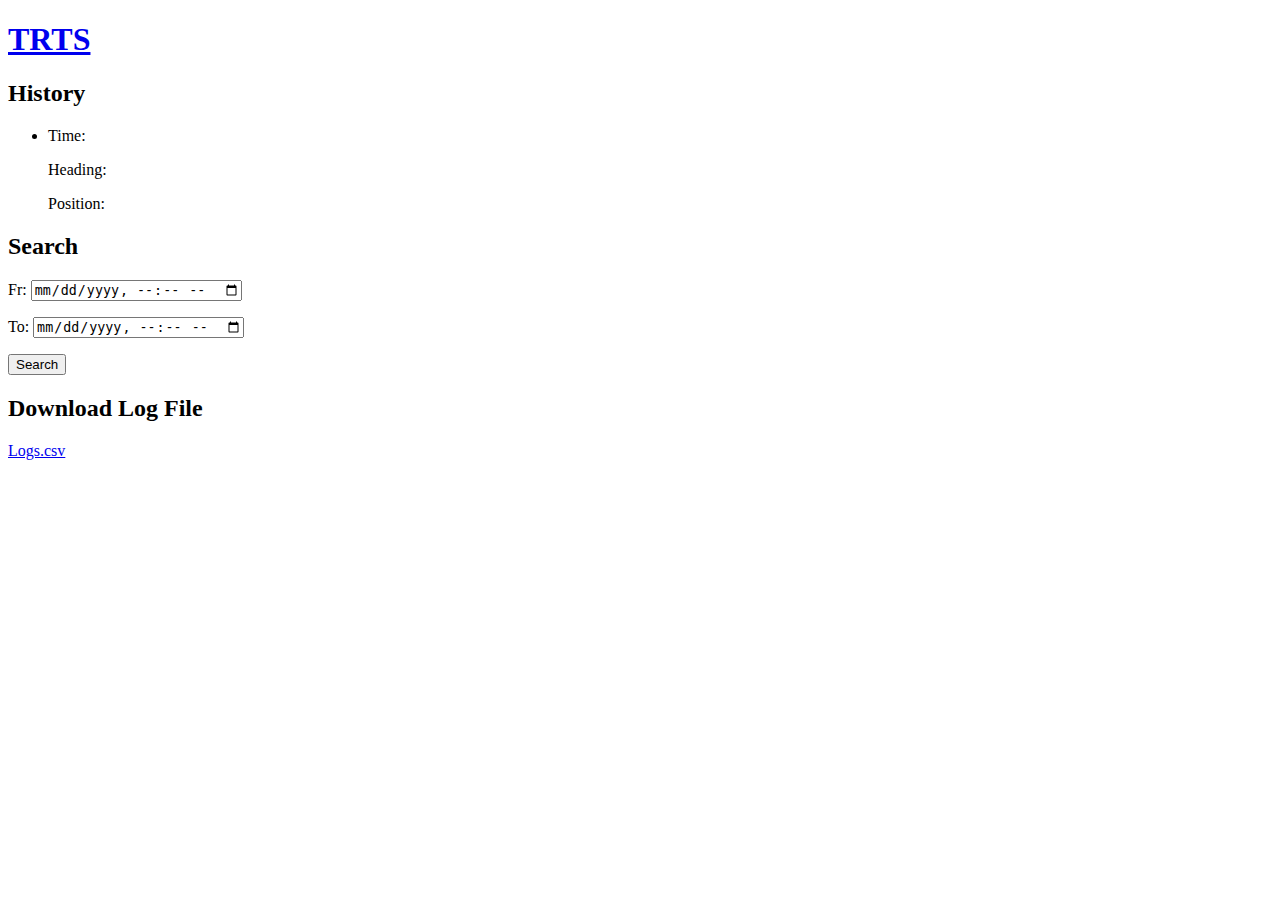
==== src/main/resources/templates/log.html @ bdf58e33 "Testing to get the values of from and to that user inserts." ====
<!DOCTYPE html>
<html xmlns="http://www.w3.org/1999/xhtml" xmlns:th="http://www.thymeleaf.org">
  <head>
    <meta charset="UTF-8">
    <title>TRTS</title>
    <link rel="stylesheet" href="css/styles.css">
  <head>
  <body>
    <div class="wrapper">
      <header>
        <h1><a class="header_link" href="/">TRTS</a></h1>
      </header>
      <article class="main-log">
        <h2>History</h2>
        <section>
          <ul class="log-list">
            <li th:each="log : ${logs}">
              <p class="time">Time: <span th:text="${#temporals.format(log.created, 'dd-MM-yyyy HH:mm')}"></span></p>
              <p>Heading: <span th:text="${log.compassHeading}"></span></p>
              <p>Position: <span th:text="${log.latitude}"></span> <span th:text="${log.longitude}"></span></p>
            </li>
          </ul>
        </section>
      </article>
      <aside class="aside aside-1">
        <h2>Search</h2>
        <form action="#" th:action="@{/log}" th:object="${search}">
          <p>Fr: <input name="from" type="datetime-local" /></p>
          <p>To: <input name="to" type="datetime-local" /></p>
          <button type="submit">Search</button>
        </form>
      </aside>
      <aside class="aside aside-2">
        <h2>Download Log File </h2>
        <a href="http://localhost:8080/log/download/Log.csv">Logs.csv</a>
      </aside>
    </div>
  </body>
</html>
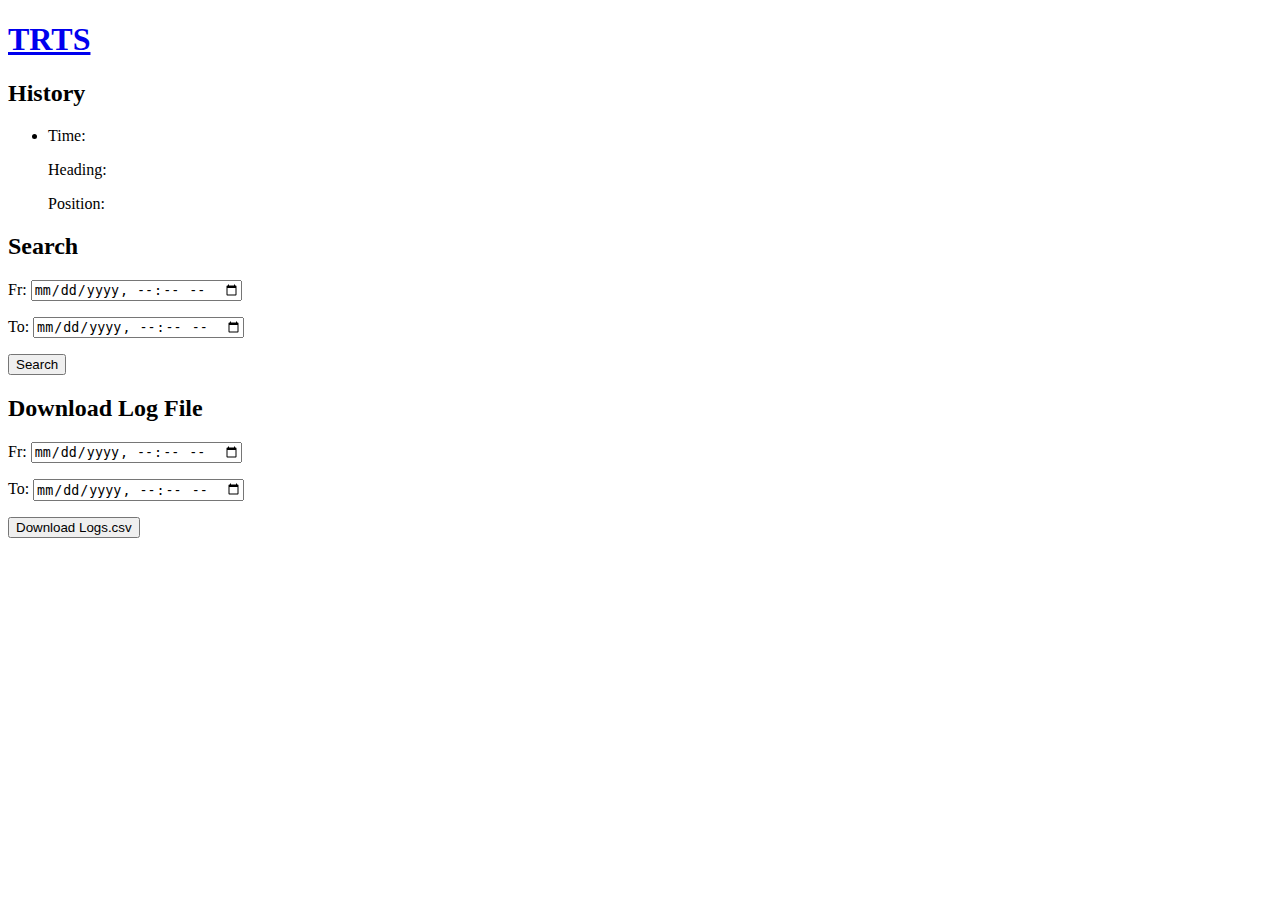
==== commit 07a91530: "Possibility to select between dates and time when downloading logs.csv" ====
--- a/src/main/resources/templates/log.html
+++ b/src/main/resources/templates/log.html
@@ -32,7 +32,11 @@
       </aside>
       <aside class="aside aside-2">
         <h2>Download Log File </h2>
-        <a href="http://localhost:8080/log/download/Log.csv">Logs.csv</a>
+        <form action="#" th:action="@{/log/download/Log.csv}" th:object="${download}">
+          <p>Fr: <input name="from" type="datetime-local" /></p>
+          <p>To: <input name="to" type="datetime-local" /></p>
+          <button type="submit">Download Logs.csv</button>
+        </form>
       </aside>
     </div>
   </body>
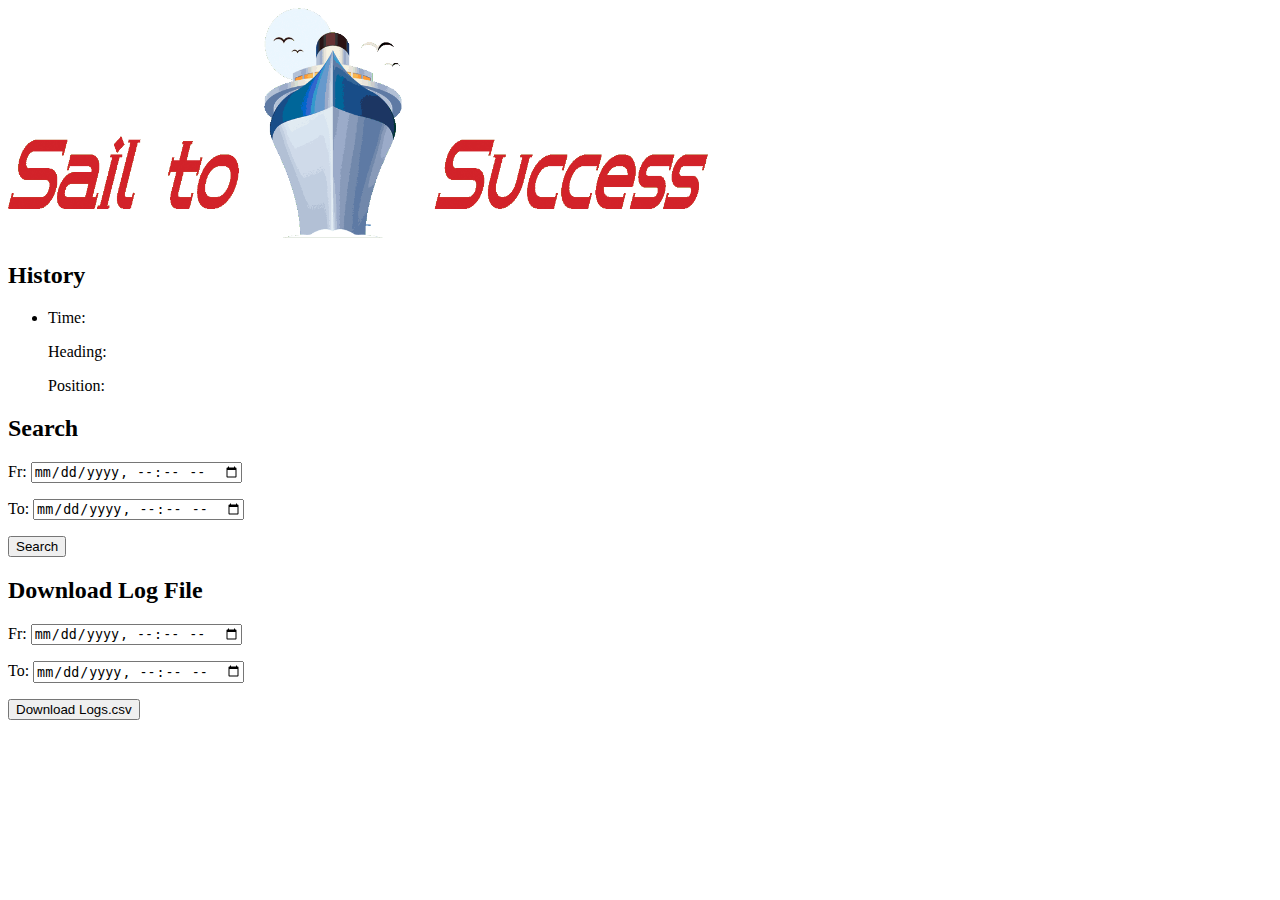
==== commit 77dc1795: "Fixed the layout some and added a link to waypoint page." ====
--- a/src/main/resources/templates/log.html
+++ b/src/main/resources/templates/log.html
@@ -2,13 +2,13 @@
 <html xmlns="http://www.w3.org/1999/xhtml" xmlns:th="http://www.thymeleaf.org">
   <head>
     <meta charset="UTF-8">
-    <title>TRTS</title>
+    <title>TSTS</title>
     <link rel="stylesheet" href="css/styles.css">
   <head>
   <body>
     <div class="wrapper">
       <header>
-        <h1><a class="header_link" href="/">TRTS</a></h1>
+        <a class="header_link" href="/"><img src="../static/images/STS.png" th:src="@{images/STS.png}" width="700" height="230"/></a>
       </header>
       <article class="main-log">
         <h2>History</h2>
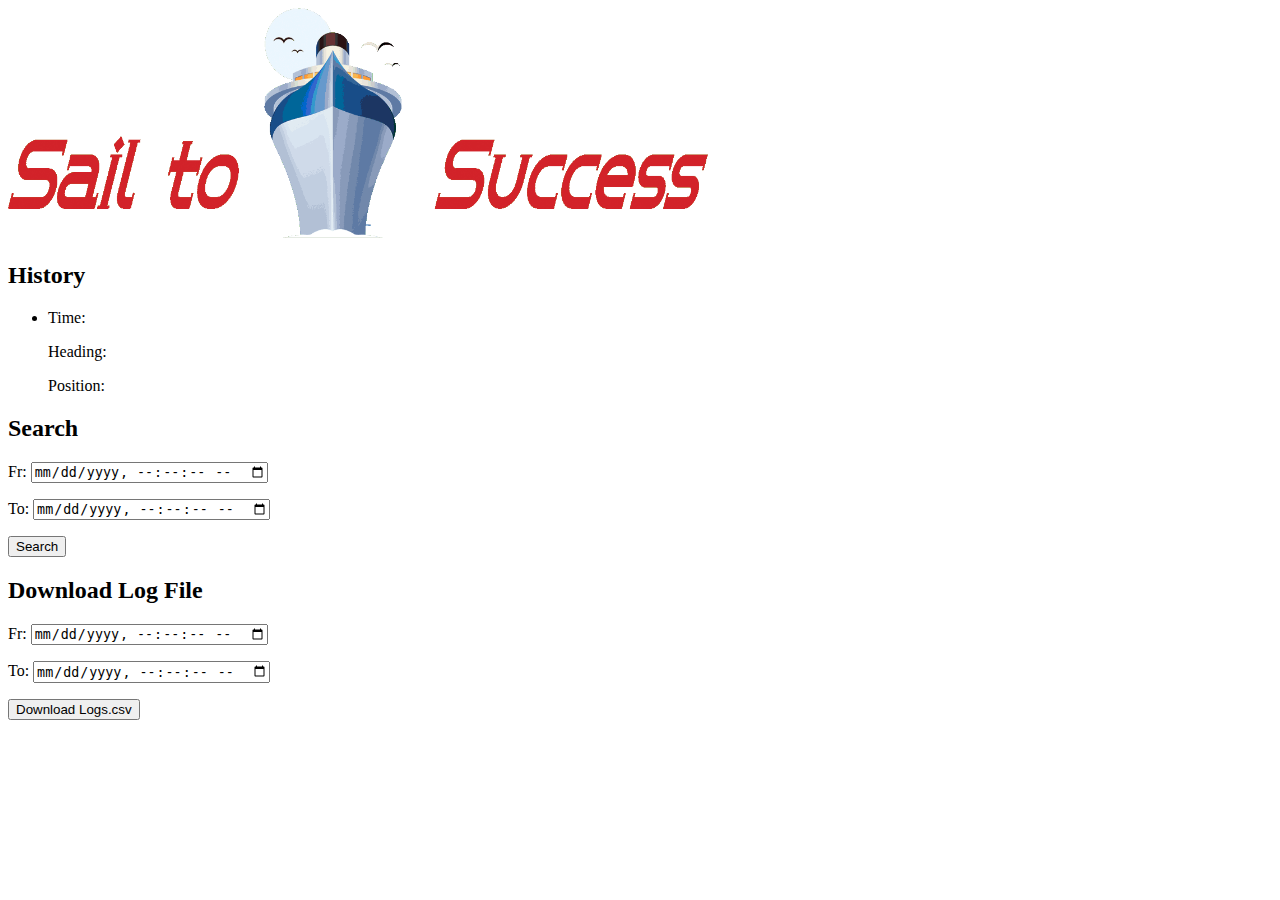
==== commit c6fb45af: "Changes to the number and date inputs." ====
--- a/src/main/resources/templates/log.html
+++ b/src/main/resources/templates/log.html
@@ -15,7 +15,7 @@
         <section>
           <ul class="log-list">
             <li th:each="log : ${logs}">
-              <p class="time">Time: <span th:text="${#temporals.format(log.created, 'dd-MM-yyyy HH:mm')}"></span></p>
+              <p class="time">Time: <span th:text="${#temporals.format(log.created, 'dd-MM-yyyy HH:mm:ss')}"></span></p>
               <p>Heading: <span th:text="${log.compassHeading}"></span></p>
               <p>Position: <span th:text="${log.latitude}"></span> <span th:text="${log.longitude}"></span></p>
             </li>
@@ -25,16 +25,16 @@
       <aside class="aside aside-1">
         <h2>Search</h2>
         <form action="#" th:action="@{/log}" th:object="${search}">
-          <p>Fr: <input name="from" type="datetime-local" /></p>
-          <p>To: <input name="to" type="datetime-local" /></p>
+          <p>Fr: <input name="from" type="datetime-local" step="1" /></p>
+          <p>To: <input name="to" type="datetime-local" step="1" /></p>
           <button type="submit">Search</button>
         </form>
       </aside>
       <aside class="aside aside-2">
         <h2>Download Log File </h2>
         <form action="#" th:action="@{/log/download/Log.csv}" th:object="${download}">
-          <p>Fr: <input name="from" type="datetime-local" /></p>
-          <p>To: <input name="to" type="datetime-local" /></p>
+          <p>Fr: <input name="from" type="datetime-local" step="1" /></p>
+          <p>To: <input name="to" type="datetime-local" step="1" /></p>
           <button type="submit">Download Logs.csv</button>
         </form>
       </aside>
